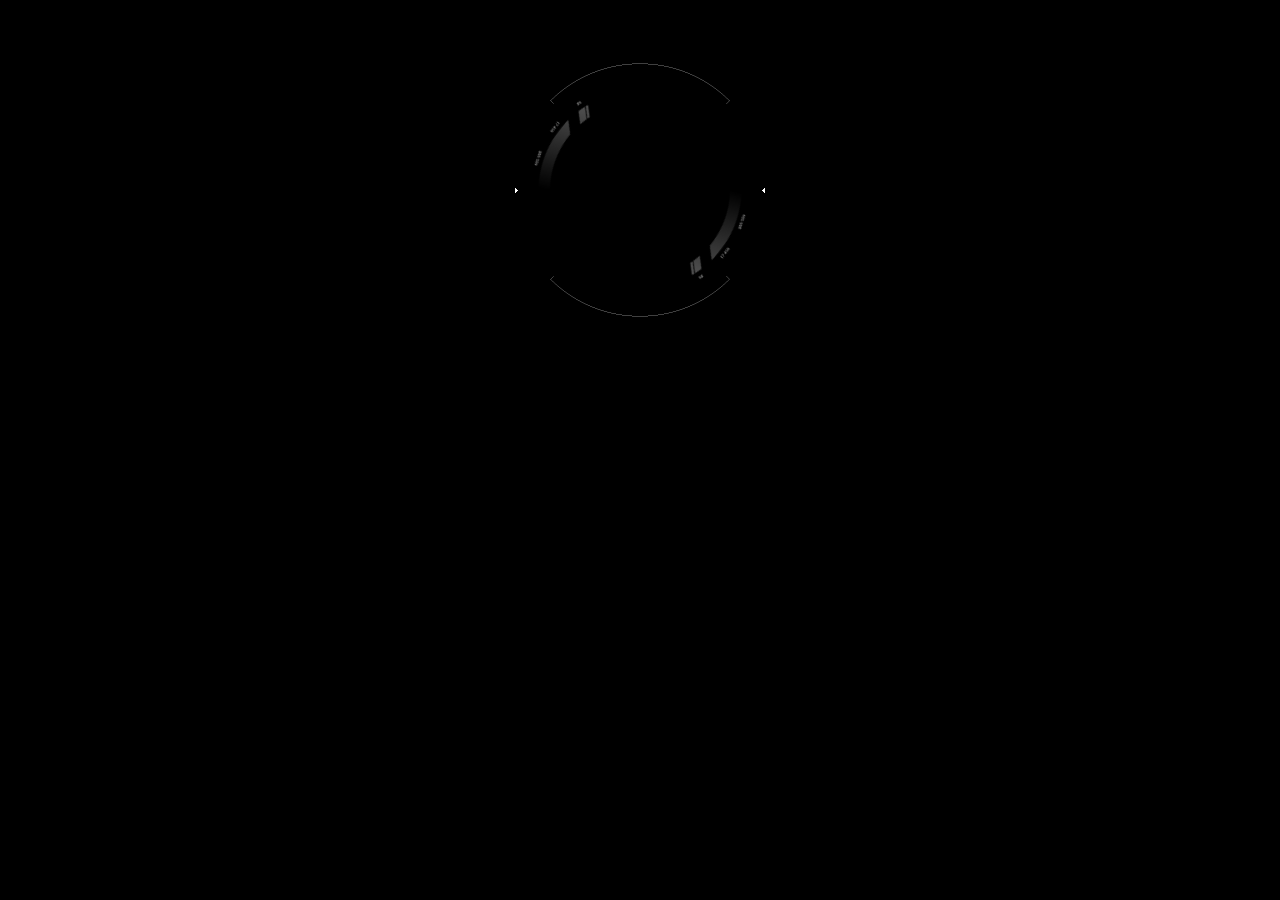
==== pages/index.html @ 296116ec "Basic web with subpage" ====
<!DOCTYPE html PUBLIC "-//W3C//DTD XHTML 1.0 Transitional//EN" "http://www.w3.org/TR/xhtml1/DTD/xhtml1-transitional.dtd">
<html xmlns="http://www.w3.org/1999/xhtml">
<head>
<meta http-equiv="Content-Type" content="text/html; charset=utf-8" />
<title>Call Center</title>
</head>
<body style="wisth:100%;height:100%;margin:0;padding:0;background:url(../img/loader.gif) no-repeat #000000; background-position:center 50px">
</body>
</html>
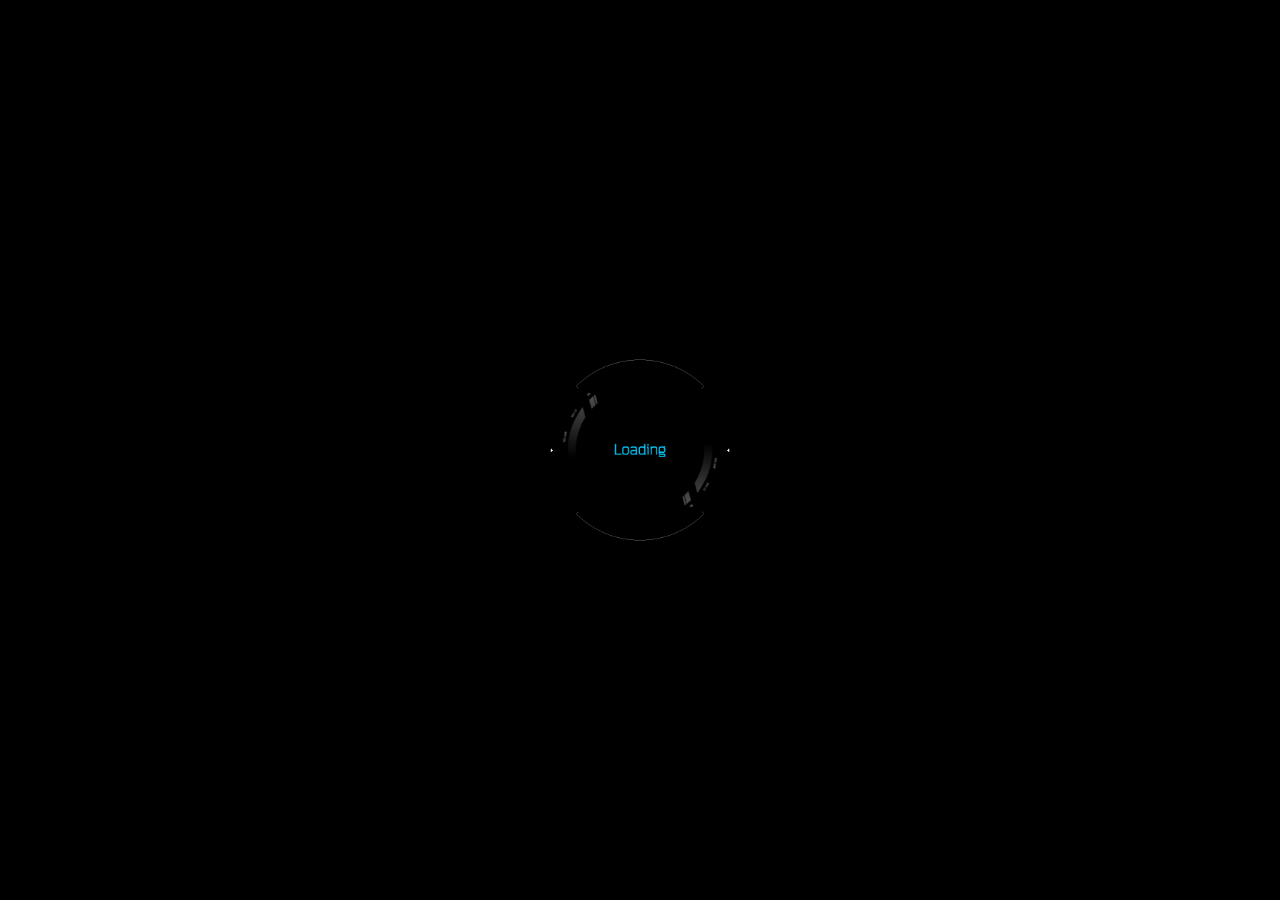
==== commit 86e04a53: "Add a drop down menu and a form at footage" ====
--- a/pages/index.html
+++ b/pages/index.html
@@ -2,8 +2,10 @@
 <html xmlns="http://www.w3.org/1999/xhtml">
 <head>
 <meta http-equiv="Content-Type" content="text/html; charset=utf-8" />
+<meta name="viewport" content="width=device-width, initial-scale=1.0">
 <title>Call Center</title>
 </head>
-<body style="wisth:100%;height:100%;margin:0;padding:0;background:url(../img/loader.gif) no-repeat #000000; background-position:center 50px">
+<body style="width:100%;height:100%;margin:0;padding:0;background:#000000;">
+<div style="width:200px;height:200px;margin:-100px -100px 0 0;padding:0;background:url(../img/loader.gif) no-repeat; background-size:100% auto;position:fixed;top:50%;right:50%"></div>
 </body>
 </html>